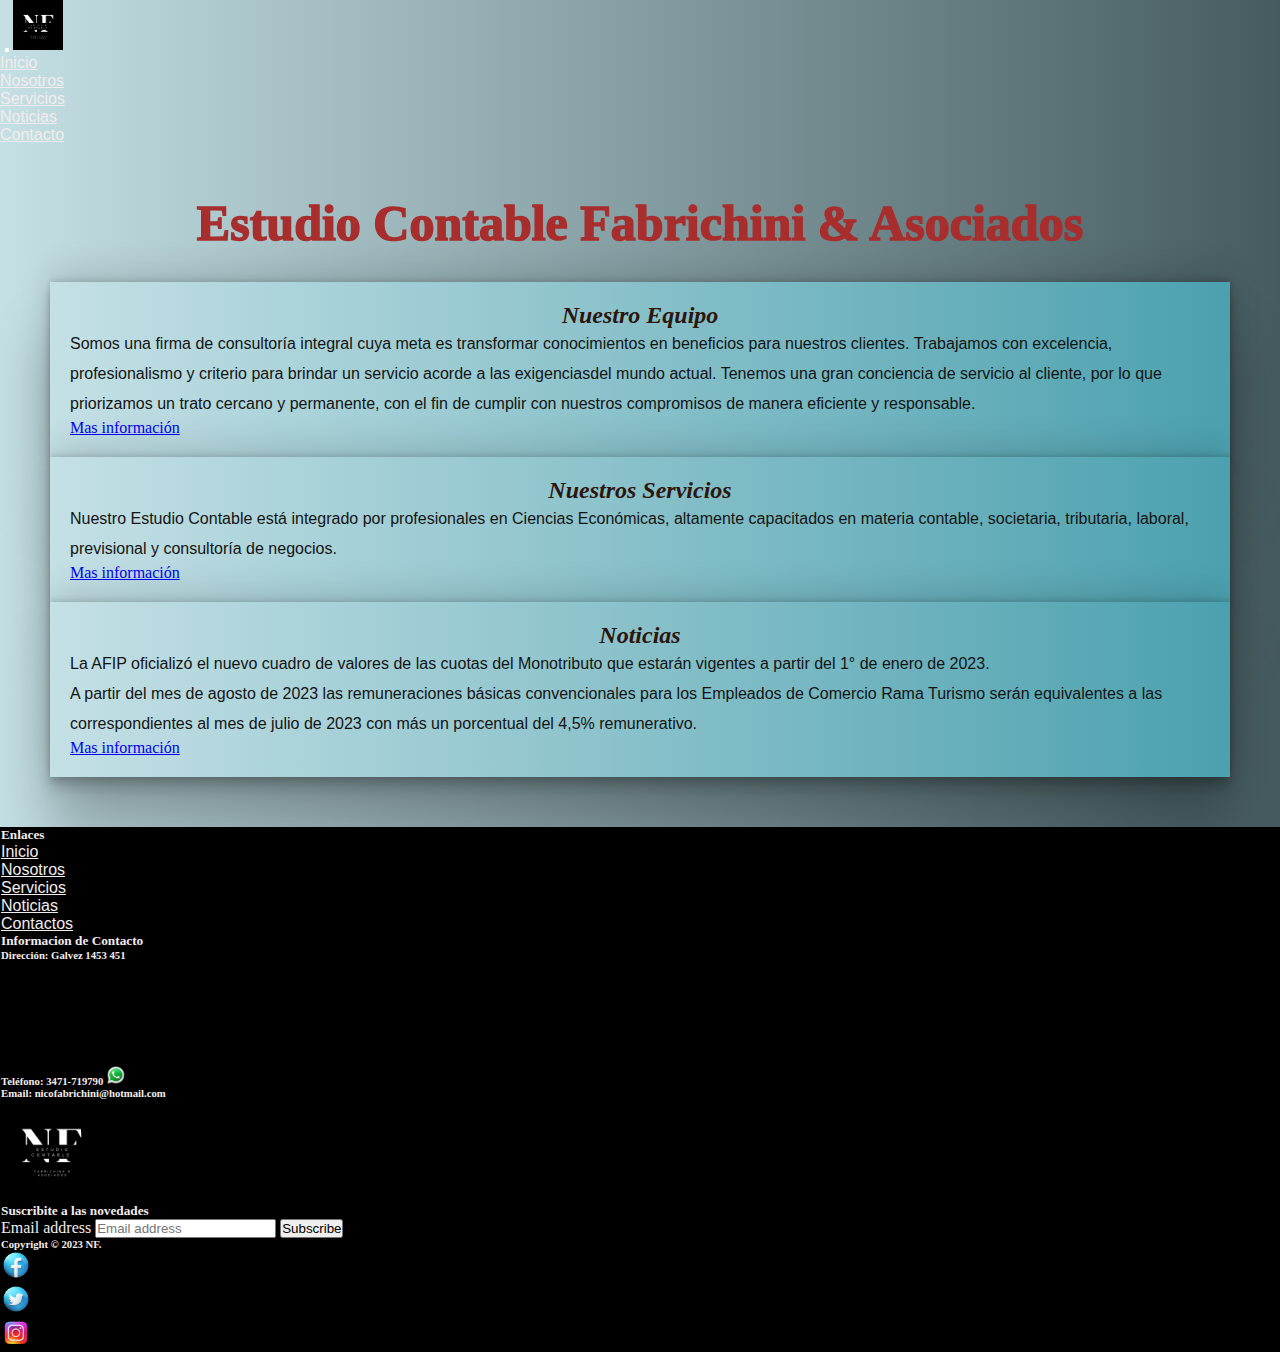
==== index.html @ b9b7d35b "primer commit" ====
<!DOCTYPE html>
<html lang="en">

<head>
    <meta charset="UTF-8">
    <meta name="viewport" content="width=device-width, initial-scale=1.0">
    <meta name="description"
        content="Estudio contable Fabrichini-impuestos, laboral, previsional y todo tipo de asesoramiento integral">
    <meta name="title" content="Estudio contable, soluciones integrales">
    <!---link css BOOTSTRAP-->
    <link href="https://cdn.jsdelivr.net/npm/bootstrap@5.3.1/dist/css/bootstrap.min.css" rel="stylesheet"
        integrity="sha384-4bw+/aepP/YC94hEpVNVgiZdgIC5+VKNBQNGCHeKRQN+PtmoHDEXuppvnDJzQIu9" crossorigin="anonymous">
    <!---link css-->
    <link rel="stylesheet" href="./css/style.css">
    <!--favicon-->
    <link rel="icon" href="./imag/logo-negro.png">
    <title>NF Estudio Contable</title>
</head>

<body>
    <!-- inicio header -->
    <header>

        <!-- Navbar -->
        <nav class="navbar navbar-expand-sm navbar-light bg-black">
            <button class="navbar-toggler" type="button" data-bs-toggle="collapse" data-bs-target="#opciones">
                <span class="navbar-toggler-icon"></span>
            </button>

            <!-- logo -->
            <a class="navbar-brand" href="./index.html">
                <img src="./imag/logo-negro.png" width="50" height="50" alt="">
            </a>

            <!-- enlaces -->
            <div class="collapse navbar-collapse" id="opciones">
                <ul class="navbar-nav">
                    <li class="nav-item">
                        <a class="nav-link" href="./index.html">Inicio</a>
                    </li>
                    <li class="nav-item">
                        <a class="nav-link" href="./pages/nosotros.html">Nosotros</a>
                    </li>
                    <li class="nav-item">
                        <a class="nav-link" href="./pages/servicios.html">Servicios</a>
                    </li>
                    <li class="nav-item">
                        <a class="nav-link" href="./pages/noticias.html">Noticias</a>
                    </li>
                    <li class="nav-item">
                        <a class="nav-link" href="./pages/contacto.html">Contacto</a>
                    </li>
                </ul>
            </div>
        </nav>

    </header>
    <!-- cierre header -->
    <!-- main: contenido principal -->
    <main>
        <div class="container text-center">
            <div class="row">
                <div class="col-sm">
                    <h1>Estudio Contable Fabrichini & Asociados</h1>
                </div>
            </div>
        </div>

        <section>
            <div class="container text-center">
                <div class="row">

                    <div class="col-sm-3">
                        <h2>Nuestro Equipo</h2>
                        <p>Somos una firma de consultoría integral cuya meta es transformar conocimientos en beneficios
                            para
                            nuestros clientes. Trabajamos con excelencia, profesionalismo y criterio para brindar un
                            servicio
                            acorde a las
                            exigenciasdel mundo actual.
                            Tenemos una gran conciencia de servicio al cliente, por lo que priorizamos un trato cercano
                            y
                            permanente,
                            con el fin de cumplir con nuestros compromisos de manera eficiente y responsable. </p>

                        <a class="btn btn-primary" href="./pages/nosotros.html" role="button">Mas información</a>
                    </div>
                    <div class="col-sm-1"></div>
                    <div class="col-sm-3">
                        <h2>Nuestros Servicios</h2>
                        <p>Nuestro Estudio Contable está integrado por profesionales en Ciencias Económicas, altamente
                            capacitados
                            en materia contable, societaria, tributaria, laboral, previsional y consultoría de negocios.
                        </p>

                        <a class="btn btn-primary" href="./pages/servicios.html" role="button">Mas información</a>
                    </div>
                    <div class="col-sm-1"></div>
                    <div class="col-sm-3">
                        <h2>Noticias</h2>
                        <p>La AFIP oficializó el nuevo cuadro de valores de las cuotas
                            del Monotributo que estarán vigentes a partir del 1° de enero de 2023.
                        <p>A partir del mes de agosto de 2023 las remuneraciones básicas convencionales para los
                            Empleados
                            de
                            Comercio Rama Turismo serán equivalentes a las correspondientes al mes de julio de 2023 con
                            más
                            un
                            porcentual del 4,5% remunerativo.</p>
                        <a class="btn btn-primary" href="./pages/noticias.html" role="button">Mas información</a>
                    </div>
                </div>
            </div>
        </section>
    </main>
    <!-- Footer -->
    <footer class="py-5">
        <div class="row">
            <div class="col-sm-2">
                <h5>Enlaces</h5>
                <ul class="nav flex-column">
                    <li class="nav-item mb-2"><a href="./index.html" class="nav-link p-0 ">Inicio</a></li>
                    <li class="nav-item mb-2"><a href="./pages/nosotros.html" class="nav-link p-0 ">Nosotros</a></li>
                    <li class="nav-item mb-2"><a href="./pages/servicios.html" class="nav-link p-0 ">Servicios</a></li>
                    <li class="nav-item mb-2"><a href="./pages/noticias.html" class="nav-link p-0 ">Noticias</a></li>
                    <li class="nav-item mb-2"><a href="./pages/contacto.html" class="nav-link p-0 ">Contactos</a></li>
                </ul>
            </div>

            <div class="col-sm-2">
                <h5>Informacion de Contacto</h5>
                <h6>Dirección: Galvez 1453 451</h6>
                <p><iframe
                        src="https://www.google.com/maps/embed?pb=!1m18!1m12!1m3!1d6998621.188544533!2d-66.17381326388836!3d-31.073706254849316!2m3!1f0!2f0!3f0!3m2!1i1024!2i768!4f13.1!3m3!1m2!1s0x944ac01eb26c186f%3A0x8e3e4e20675a3bbc!2sSanta%20Fe!5e0!3m2!1ses-419!2sar!4v1692221837515!5m2!1ses-419!2sar"
                        width="100" height="100" style="border:0;" allowfullscreen="" loading="lazy"
                        referrerpolicy="no-referrer-when-downgrade"></iframe></p>
                <h6>Teléfono: 3471-719790 <img src="./imag/whatsapp.png" width="20" alt="Telefono"> </h6>
                <h6>Email: nicofabrichini@hotmail.com</h6>
            </div>

            <div class="col-sm-2">
                <h5><a href="./index.html"><img width="100" src="./imag/logo-negro.png" alt="LOGO"></a></h5>

            </div>

            <div class="col-sm-4">
                <form>
                    <h5>Suscribite a las novedades</h5>

                    <div class="d-flex w-100 gap-2">
                        <label for="newsletter1" class="visually-hidden">Email address</label>
                        <input id="newsletter1" type="text" class="form-control" placeholder="Email address">
                        <button class="btn btn-primary" type="button">Subscribe</button>
                    </div>
                </form>
            </div>


            <div class="d-flex justify-content-between py-2 my-4 border-top">
                <h6>Copyright © 2023 NF.</h6>
                <ul class="list-unstyled d-flex">
                    <li><a href="#"><img width="30" src="./imag/facebook.png" alt="Logo de Facebook"></a></li>
                    <li><a href="#"><img width="30" src="./imag/x-twitter.png" alt="Logo de Twitter"></a></li>
                    <li><a href="https://www.instagram.com/cpnicolasfabrichini/" target="_blank" rel="noopener"><img
                                width="30" src="./imag/instagram.png" alt="Logo de instagram"></a></li>
                </ul>
            </div>
    </footer>
    <script src="https://cdn.jsdelivr.net/npm/bootstrap@5.3.1/dist/js/bootstrap.bundle.min.js"
        integrity="sha384-HwwvtgBNo3bZJJLYd8oVXjrBZt8cqVSpeBNS5n7C8IVInixGAoxmnlMuBnhbgrkm"
        crossorigin="anonymous"></script>

</body>

</html>
---- css/style.css ----
* {
  margin: 0;
  padding: 0;
  box-sizing: border-box;
}

.nav-link {
  color: rgb(243, 236, 236);
  font-family: Impact, Haettenschweiler, "Arial Narrow Bold", sans-serif;
}
.nav-link:hover {
  color: red;
}

.navbar-toggler {
  border-style: solid;
  border-color: white;
  margin-left: 5px;
}

/* Footer*/
footer {
  background-color: black;
  color: rgb(243, 236, 236);
}
footer .row {
  margin-left: 1px;
}

body {
  background: #5e8a91;
  background: -webkit-linear-gradient(to right, #455b5f, #4CA1AF);
  background: linear-gradient(to right, #C4E0E5, #455b5f);
  overflow-x: hidden;
}

/*formulario*/
.formulario {
  text-align: center;
}

/* Main*/
main {
  padding: 50px;
}
main h1 {
  color: rgb(168, 45, 45);
  text-align: center;
  padding-bottom: 30px;
  font-size: 50px;
  font-weight: 1000;
  font-family: "Times New Roman", Times, serif;
}
main h2 {
  color: rgb(44, 21, 12);
  font-style: oblique;
  text-align: center;
}
main .col-sm-3 {
  box-shadow: rgba(0, 0, 0, 0.25) 0px 54px 55px, rgba(0, 0, 0, 0.12) 0px -12px 30px, rgba(0, 0, 0, 0.12) 0px 4px 6px, rgba(0, 0, 0, 0.17) 0px 12px 13px, rgba(0, 0, 0, 0.09) 0px -3px 5px;
  padding: 20px;
  background: #4CA1AF;
  background: -webkit-linear-gradient(to right, #C4E0E5, #4CA1AF);
  background: linear-gradient(to right, #C4E0E5, #4CA1AF);
}
main p {
  color: rgb(20, 20, 19);
  font-family: "Franklin Gothic Medium", "Arial Narrow", Arial, sans-serif;
  line-height: 30px;
}

/*# sourceMappingURL=style.css.map */
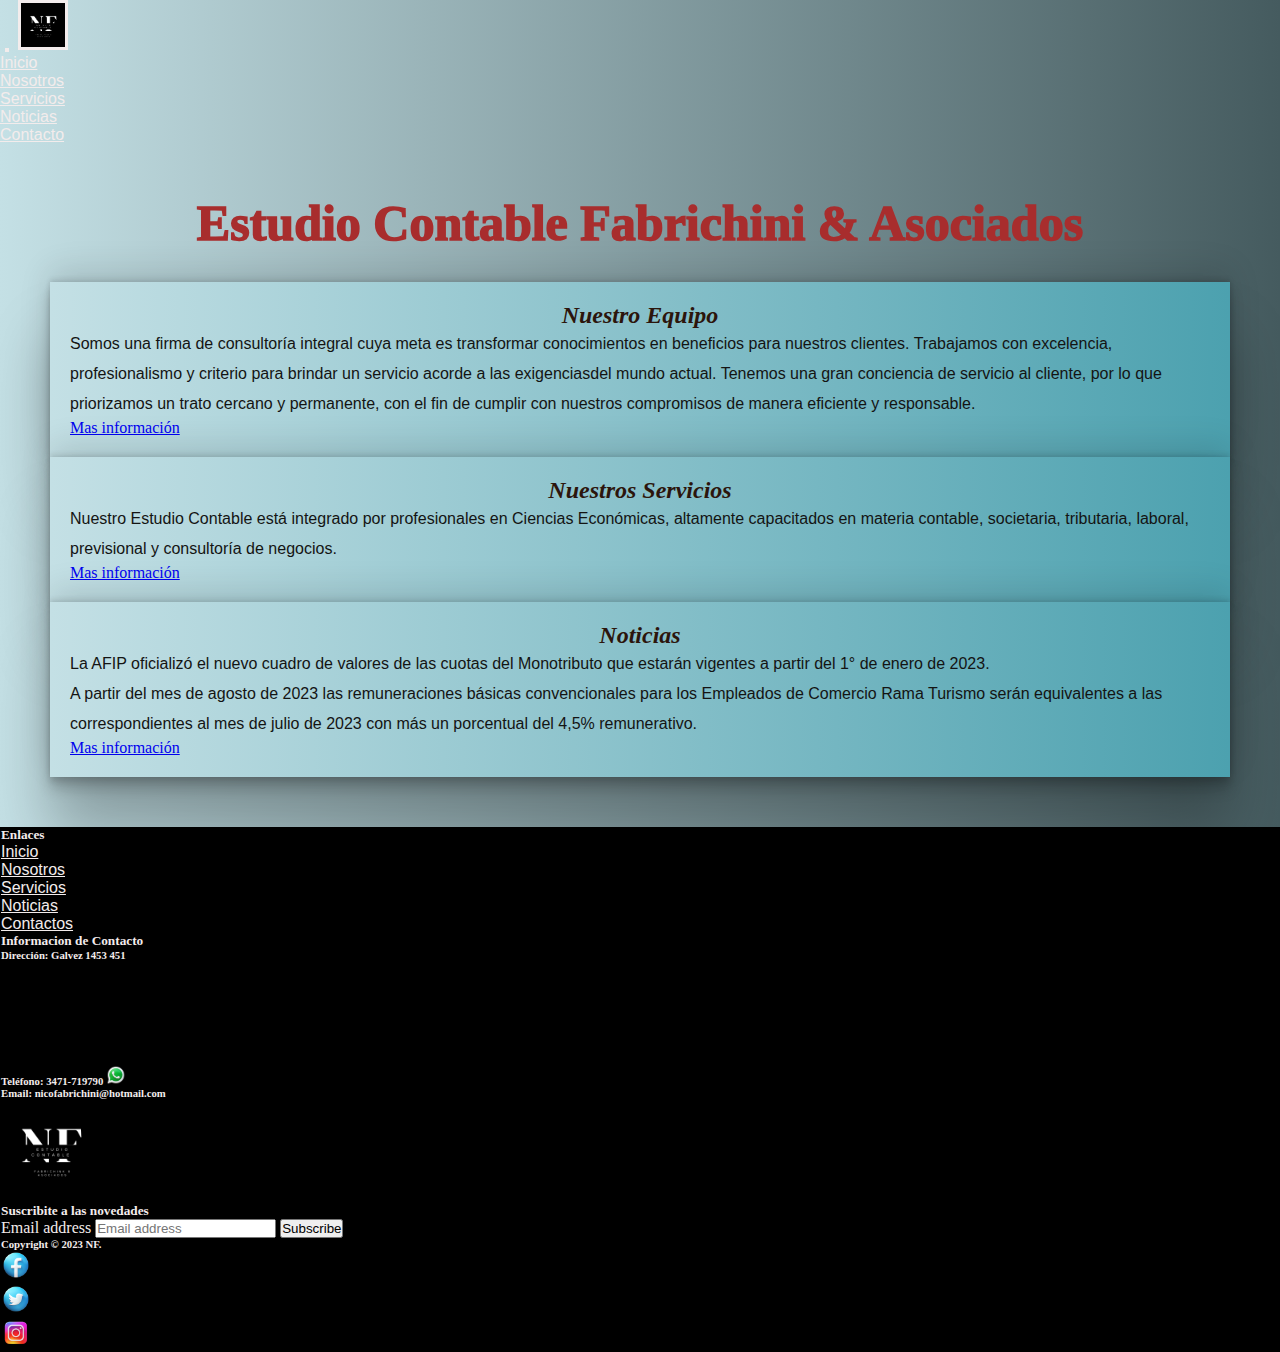
==== commit 20afb47f: "agregado import" ====
--- a/index.html
+++ b/index.html
@@ -29,7 +29,7 @@
 
             <!-- logo -->
             <a class="navbar-brand" href="./index.html">
-                <img src="./imag/logo-negro.png" width="50" height="50" alt="">
+                <img class= "logo" src="./imag/logo-negro.png" width="50" height="50" alt="logo">
             </a>
 
             <!-- enlaces -->
@@ -139,7 +139,7 @@
             </div>
 
             <div class="col-sm-2">
-                <h5><a href="./index.html"><img width="100" src="./imag/logo-negro.png" alt="LOGO"></a></h5>
+                <h5><a href="./index.html"><img width="100" src="./imag/logo-negro.png" alt="logo"></a></h5>
 
             </div>
 
--- a/css/style.css
+++ b/css/style.css
@@ -14,7 +14,13 @@
 
 .navbar-toggler {
   border-style: solid;
-  border-color: white;
+  border-color: rgb(243, 236, 236);
+  margin-left: 5px;
+}
+
+.logo {
+  border-style: solid;
+  border-color: rgb(243, 236, 236);
   margin-left: 5px;
 }
 
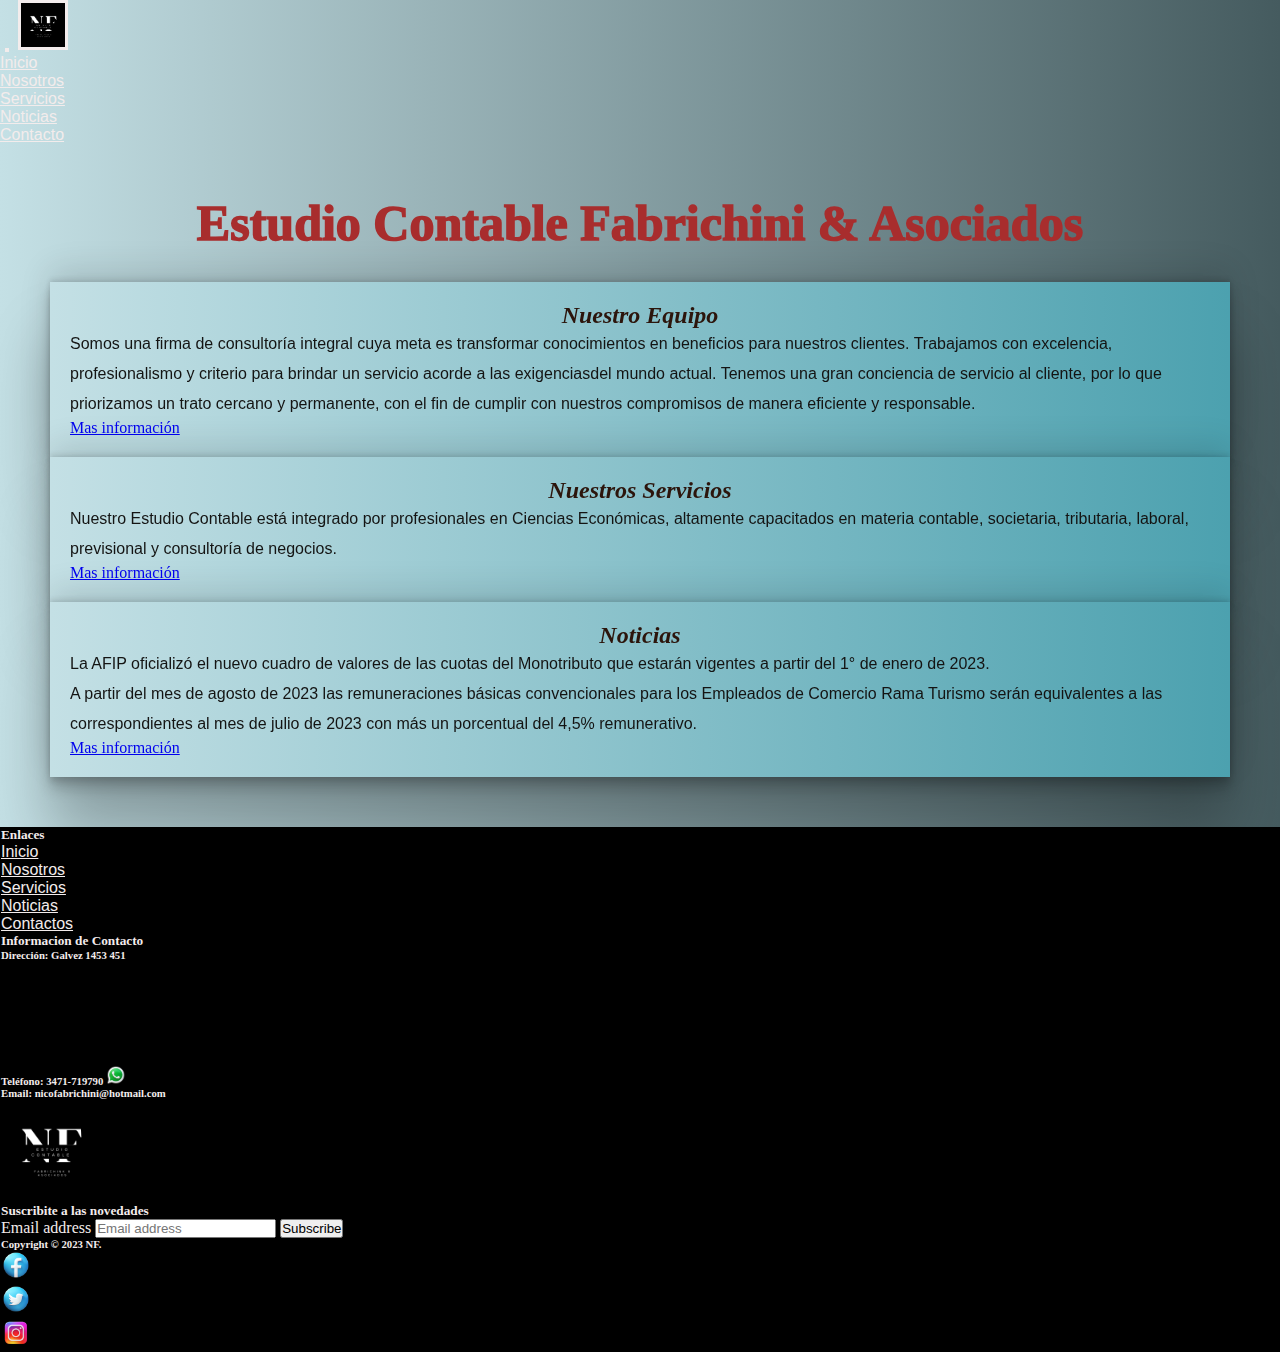
==== commit 404f0414: "agrgado animaciones" ====
--- a/index.html
+++ b/index.html
@@ -12,6 +12,8 @@
         integrity="sha384-4bw+/aepP/YC94hEpVNVgiZdgIC5+VKNBQNGCHeKRQN+PtmoHDEXuppvnDJzQIu9" crossorigin="anonymous">
     <!---link css-->
     <link rel="stylesheet" href="./css/style.css">
+    <!--link aos-->
+    <link href="https://unpkg.com/aos@2.3.1/dist/aos.css" rel="stylesheet">
     <!--favicon-->
     <link rel="icon" href="./imag/logo-negro.png">
     <title>NF Estudio Contable</title>
@@ -29,7 +31,7 @@
 
             <!-- logo -->
             <a class="navbar-brand" href="./index.html">
-                <img class= "logo" src="./imag/logo-negro.png" width="50" height="50" alt="logo">
+                <img class="logo" src="./imag/logo-negro.png" width="50" height="50" alt="logo">
             </a>
 
             <!-- enlaces -->
@@ -58,56 +60,63 @@
     <!-- cierre header -->
     <!-- main: contenido principal -->
     <main>
-        <div class="container text-center">
-            <div class="row">
-                <div class="col-sm">
-                    <h1>Estudio Contable Fabrichini & Asociados</h1>
-                </div>
-            </div>
+        <div data-aos="zoom-out-up">
+            <h1>Estudio Contable Fabrichini & Asociados</h1>
         </div>
 
         <section>
             <div class="container text-center">
                 <div class="row">
+                    <div class="col-sm-3">
+                        <div data-aos="flip-left">
 
-                    <div class="col-sm-3">
-                        <h2>Nuestro Equipo</h2>
-                        <p>Somos una firma de consultoría integral cuya meta es transformar conocimientos en beneficios
-                            para
-                            nuestros clientes. Trabajamos con excelencia, profesionalismo y criterio para brindar un
-                            servicio
-                            acorde a las
-                            exigenciasdel mundo actual.
-                            Tenemos una gran conciencia de servicio al cliente, por lo que priorizamos un trato cercano
-                            y
-                            permanente,
-                            con el fin de cumplir con nuestros compromisos de manera eficiente y responsable. </p>
+                            <h2>Nuestro Equipo</h2>
+                            <p>Somos una firma de consultoría integral cuya meta es transformar conocimientos en
+                                beneficios
+                                para
+                                nuestros clientes. Trabajamos con excelencia, profesionalismo y criterio para brindar un
+                                servicio
+                                acorde a las
+                                exigenciasdel mundo actual.
+                                Tenemos una gran conciencia de servicio al cliente, por lo que priorizamos un trato
+                                cercano
+                                y
+                                permanente,
+                                con el fin de cumplir con nuestros compromisos de manera eficiente y responsable. </p>
 
-                        <a class="btn btn-primary" href="./pages/nosotros.html" role="button">Mas información</a>
+                            <a class="btn btn-primary" href="./pages/nosotros.html" role="button">Mas información</a>
+                        </div>
                     </div>
                     <div class="col-sm-1"></div>
                     <div class="col-sm-3">
-                        <h2>Nuestros Servicios</h2>
-                        <p>Nuestro Estudio Contable está integrado por profesionales en Ciencias Económicas, altamente
-                            capacitados
-                            en materia contable, societaria, tributaria, laboral, previsional y consultoría de negocios.
-                        </p>
+                        <div data-aos="zoom-out">
+                            <h2>Nuestros Servicios</h2>
+                            <p>Nuestro Estudio Contable está integrado por profesionales en Ciencias Económicas,
+                                altamente
+                                capacitados
+                                en materia contable, societaria, tributaria, laboral, previsional y consultoría de
+                                negocios.
+                            </p>
 
-                        <a class="btn btn-primary" href="./pages/servicios.html" role="button">Mas información</a>
+                            <a class="btn btn-primary" href="./pages/servicios.html" role="button">Mas información</a>
+                        </div>
                     </div>
                     <div class="col-sm-1"></div>
                     <div class="col-sm-3">
-                        <h2>Noticias</h2>
-                        <p>La AFIP oficializó el nuevo cuadro de valores de las cuotas
-                            del Monotributo que estarán vigentes a partir del 1° de enero de 2023.
-                        <p>A partir del mes de agosto de 2023 las remuneraciones básicas convencionales para los
-                            Empleados
-                            de
-                            Comercio Rama Turismo serán equivalentes a las correspondientes al mes de julio de 2023 con
-                            más
-                            un
-                            porcentual del 4,5% remunerativo.</p>
-                        <a class="btn btn-primary" href="./pages/noticias.html" role="button">Mas información</a>
+                        <div data-aos="flip-right">
+                            <h2>Noticias</h2>
+                            <p>La AFIP oficializó el nuevo cuadro de valores de las cuotas
+                                del Monotributo que estarán vigentes a partir del 1° de enero de 2023.
+                            <p>A partir del mes de agosto de 2023 las remuneraciones básicas convencionales para los
+                                Empleados
+                                de
+                                Comercio Rama Turismo serán equivalentes a las correspondientes al mes de julio de 2023
+                                con
+                                más
+                                un
+                                porcentual del 4,5% remunerativo.</p>
+                            <a class="btn btn-primary" href="./pages/noticias.html" role="button">Mas información</a>
+                        </div>
                     </div>
                 </div>
             </div>
@@ -169,7 +178,11 @@
     <script src="https://cdn.jsdelivr.net/npm/bootstrap@5.3.1/dist/js/bootstrap.bundle.min.js"
         integrity="sha384-HwwvtgBNo3bZJJLYd8oVXjrBZt8cqVSpeBNS5n7C8IVInixGAoxmnlMuBnhbgrkm"
         crossorigin="anonymous"></script>
-
+    <!--link java aos-->
+    <script src="https://unpkg.com/aos@2.3.1/dist/aos.js"></script>
+    <script>
+        AOS.init();
+    </script>
 </body>
 
 </html>--- a/css/style.css
+++ b/css/style.css
@@ -33,16 +33,16 @@
   margin-left: 1px;
 }
 
+/*formulario*/
+.formulario {
+  text-align: center;
+}
+
 body {
   background: #5e8a91;
   background: -webkit-linear-gradient(to right, #455b5f, #4CA1AF);
   background: linear-gradient(to right, #C4E0E5, #455b5f);
   overflow-x: hidden;
-}
-
-/*formulario*/
-.formulario {
-  text-align: center;
 }
 
 /* Main*/
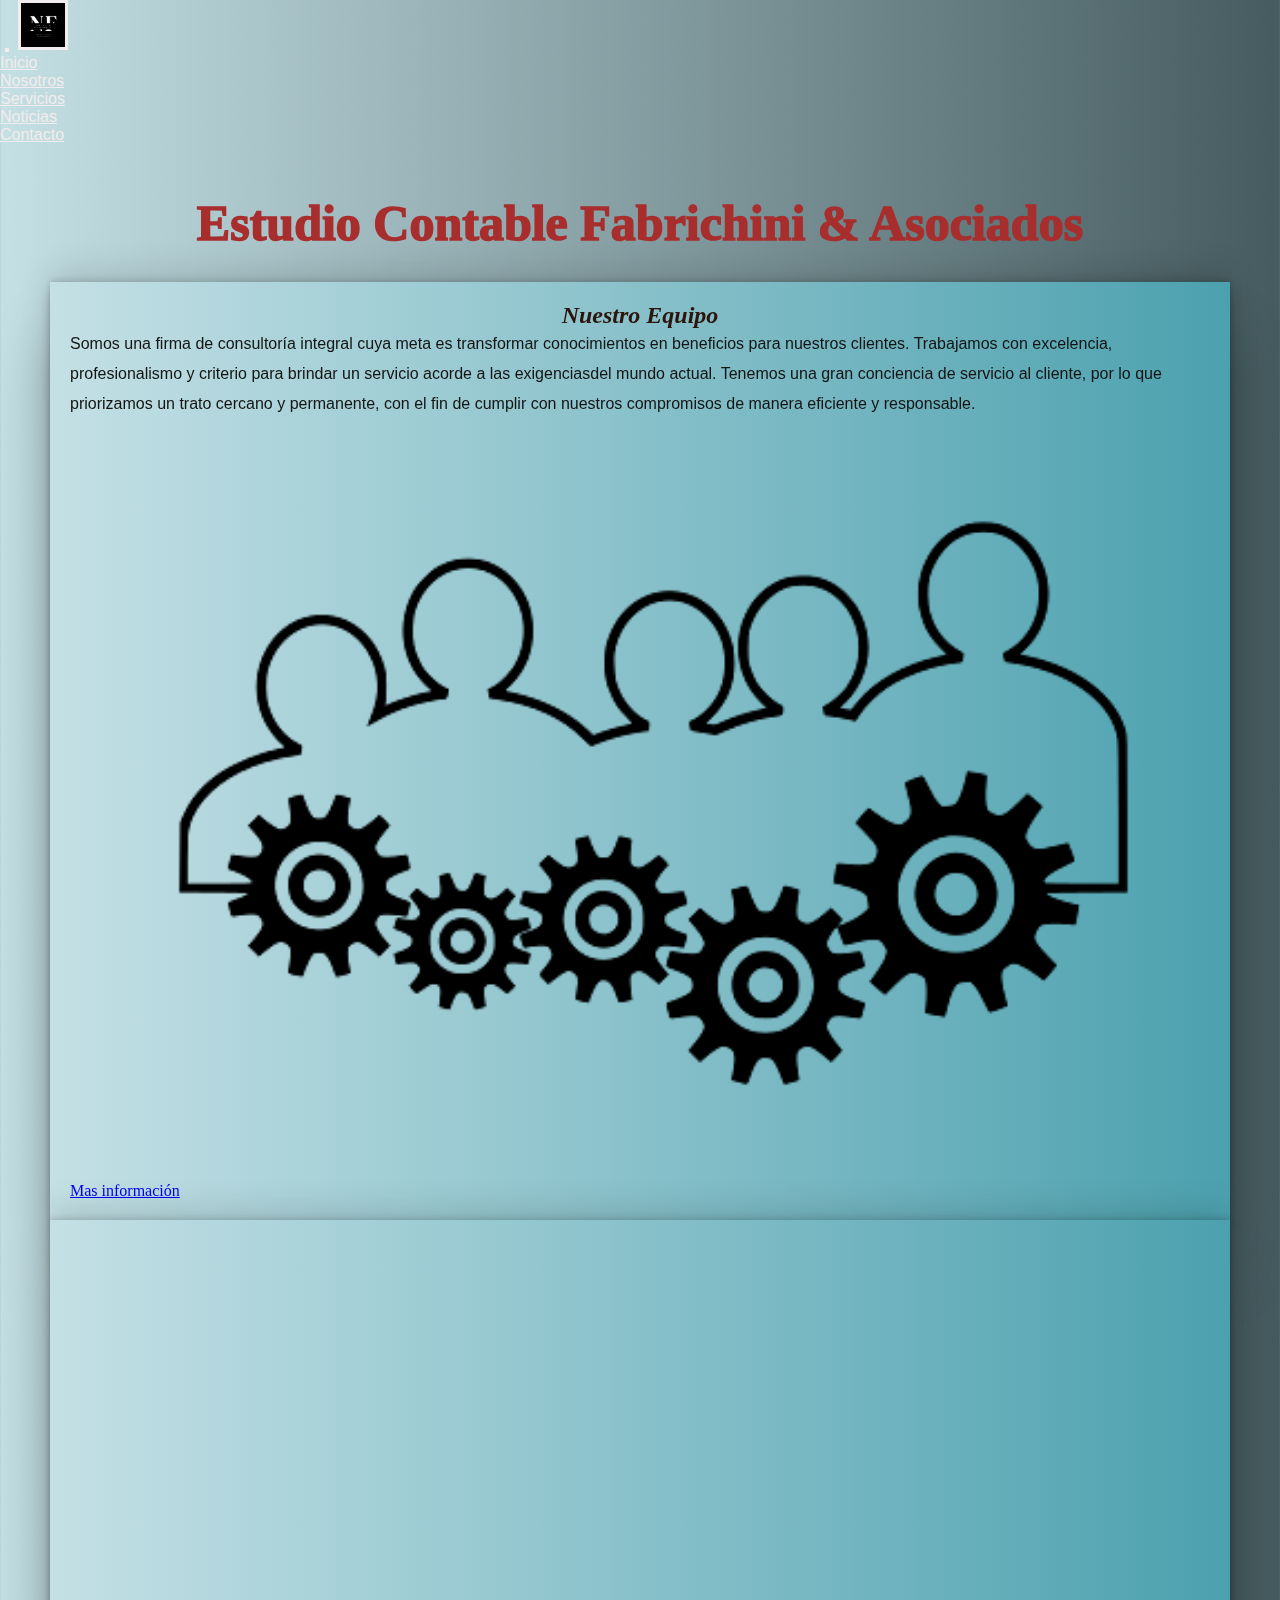
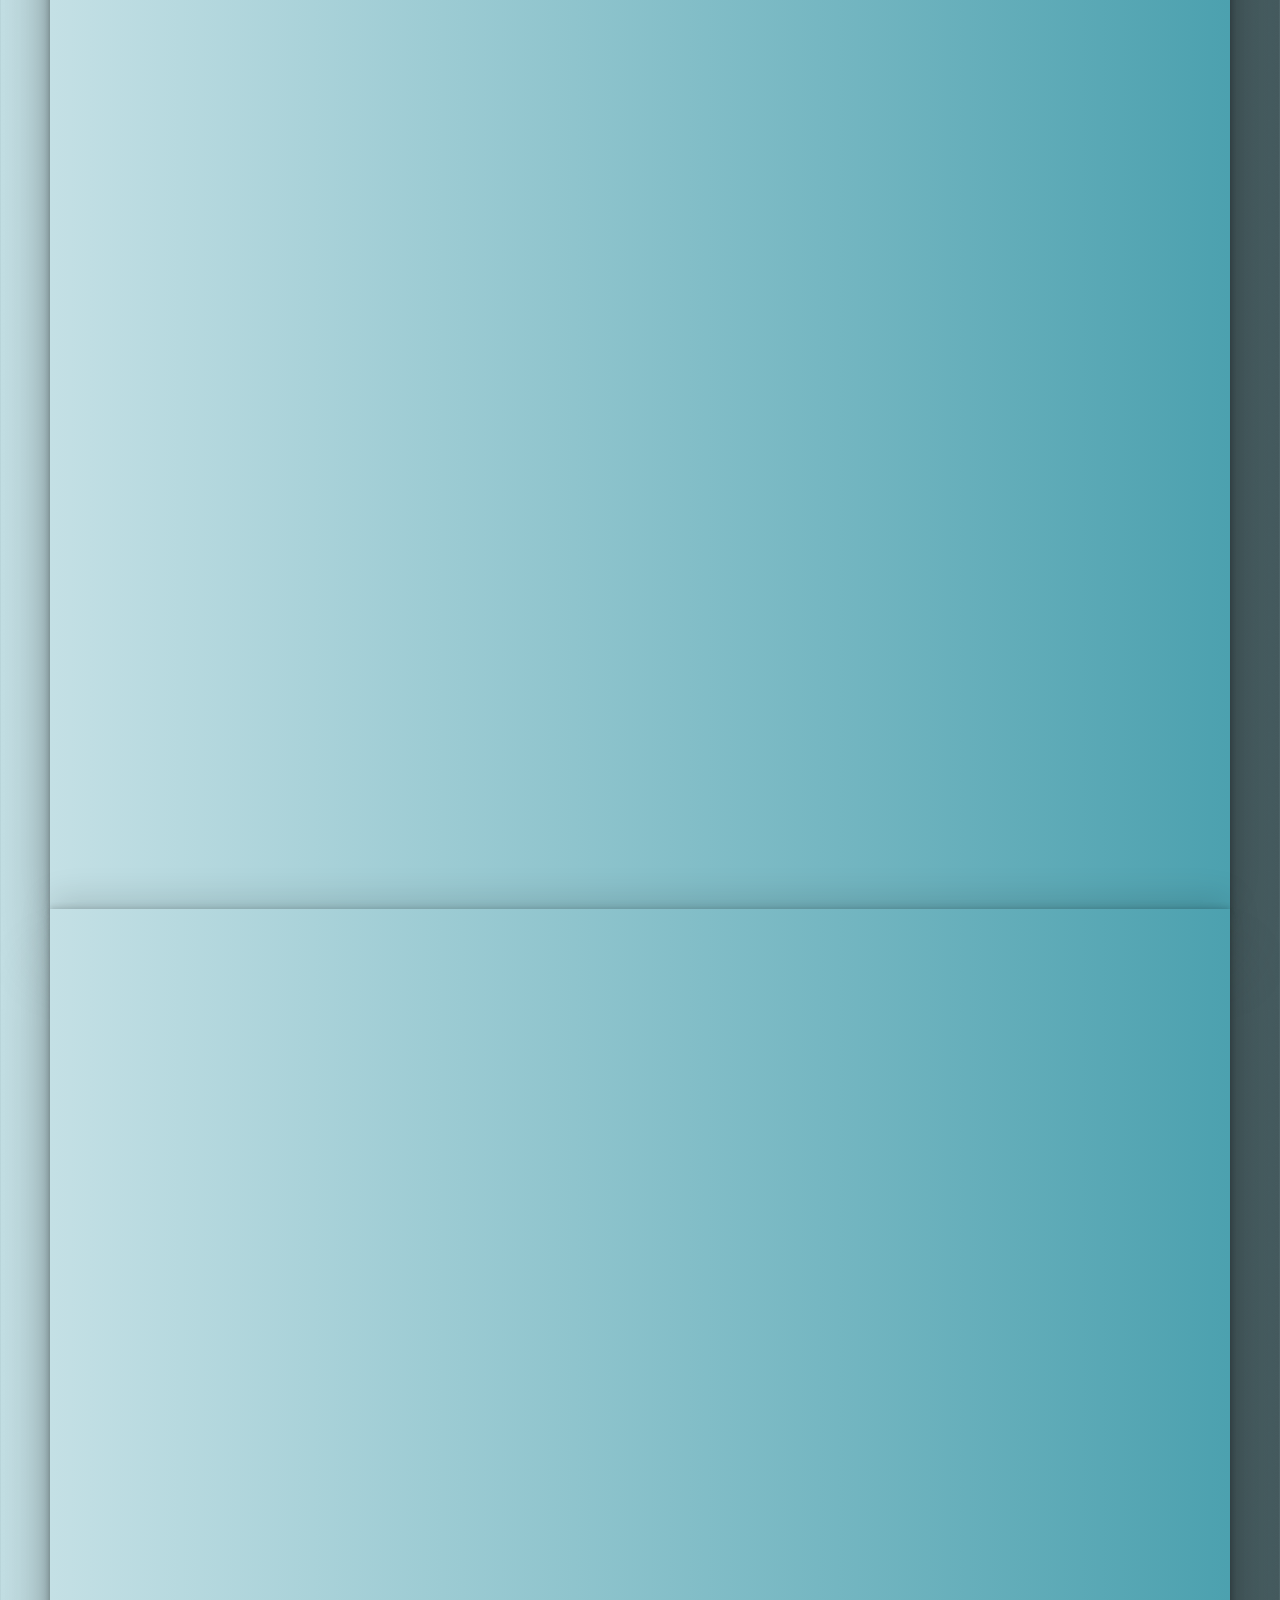
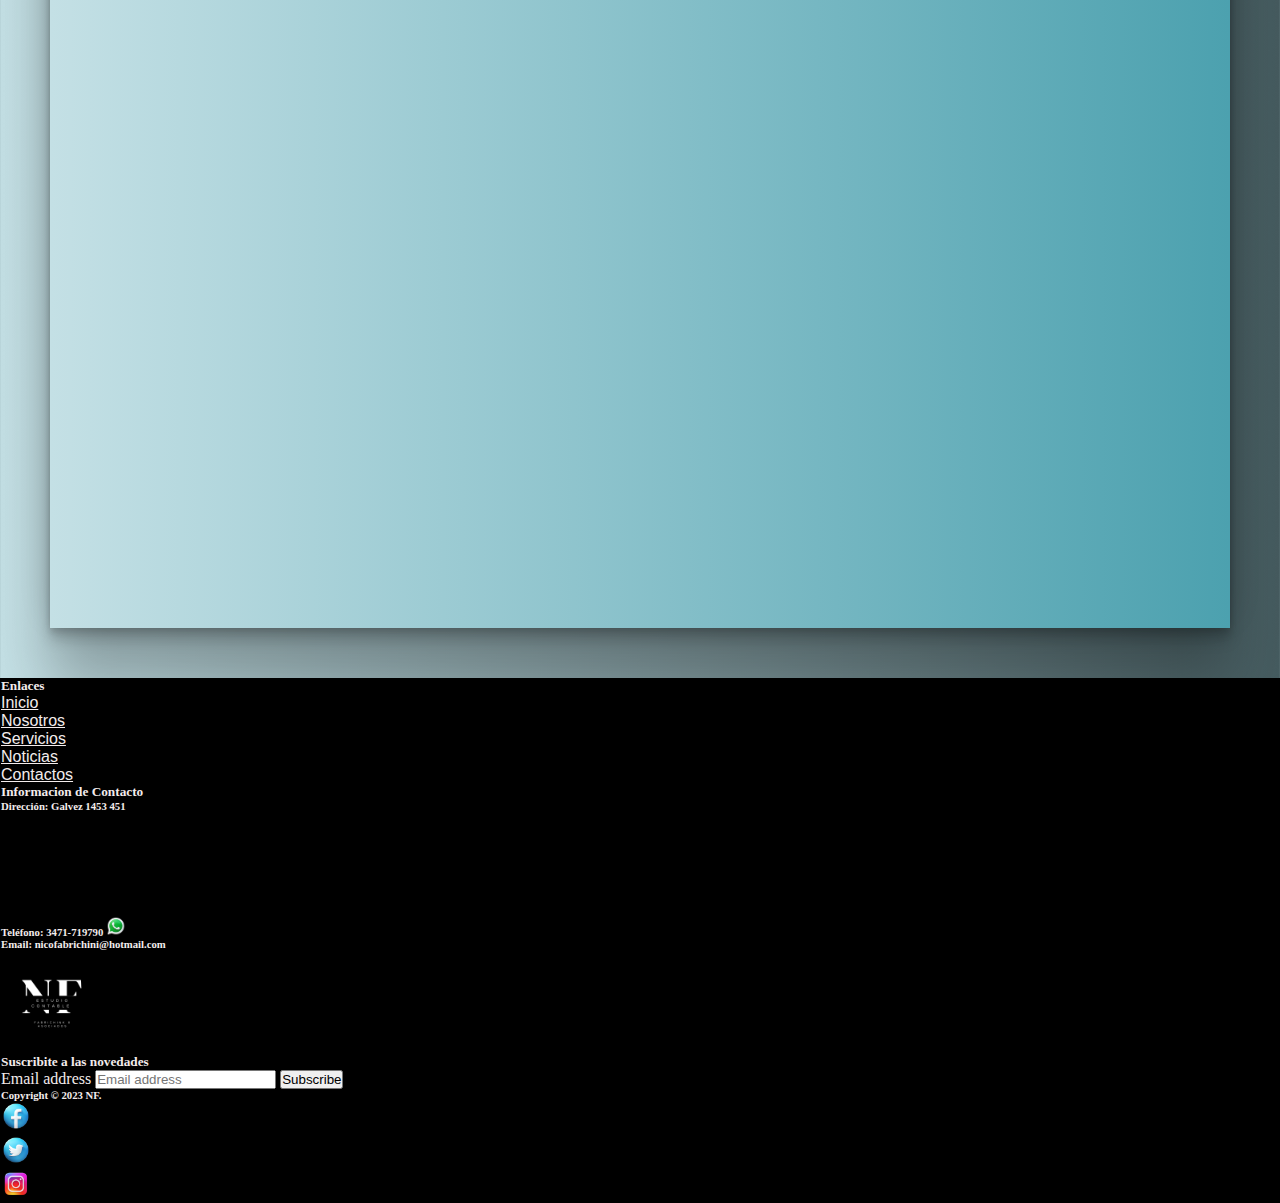
==== commit 443b087a: "agregado imagenes" ====
--- a/index.html
+++ b/index.html
@@ -83,7 +83,7 @@
                                 y
                                 permanente,
                                 con el fin de cumplir con nuestros compromisos de manera eficiente y responsable. </p>
-
+                                <img src="./imag/nosotros.png" width="100%" alt="nosotros">
                             <a class="btn btn-primary" href="./pages/nosotros.html" role="button">Mas información</a>
                         </div>
                     </div>
@@ -97,6 +97,7 @@
                                 en materia contable, societaria, tributaria, laboral, previsional y consultoría de
                                 negocios.
                             </p>
+                            <img src="./imag/servicios.png" width="100%" alt="servicios">
 
                             <a class="btn btn-primary" href="./pages/servicios.html" role="button">Mas información</a>
                         </div>
@@ -115,6 +116,7 @@
                                 más
                                 un
                                 porcentual del 4,5% remunerativo.</p>
+                            <img src="./imag/noticias.png" width="100%" alt="noticias">
                             <a class="btn btn-primary" href="./pages/noticias.html" role="button">Mas información</a>
                         </div>
                     </div>
--- a/css/style.css
+++ b/css/style.css
@@ -33,11 +33,6 @@
   margin-left: 1px;
 }
 
-/*formulario*/
-.formulario {
-  text-align: center;
-}
-
 body {
   background: #5e8a91;
   background: -webkit-linear-gradient(to right, #455b5f, #4CA1AF);
@@ -45,7 +40,11 @@
   overflow-x: hidden;
 }
 
-/* Main*/
+/*formulario*/
+.formulario {
+  text-align: center;
+}
+
 main {
   padding: 50px;
 }
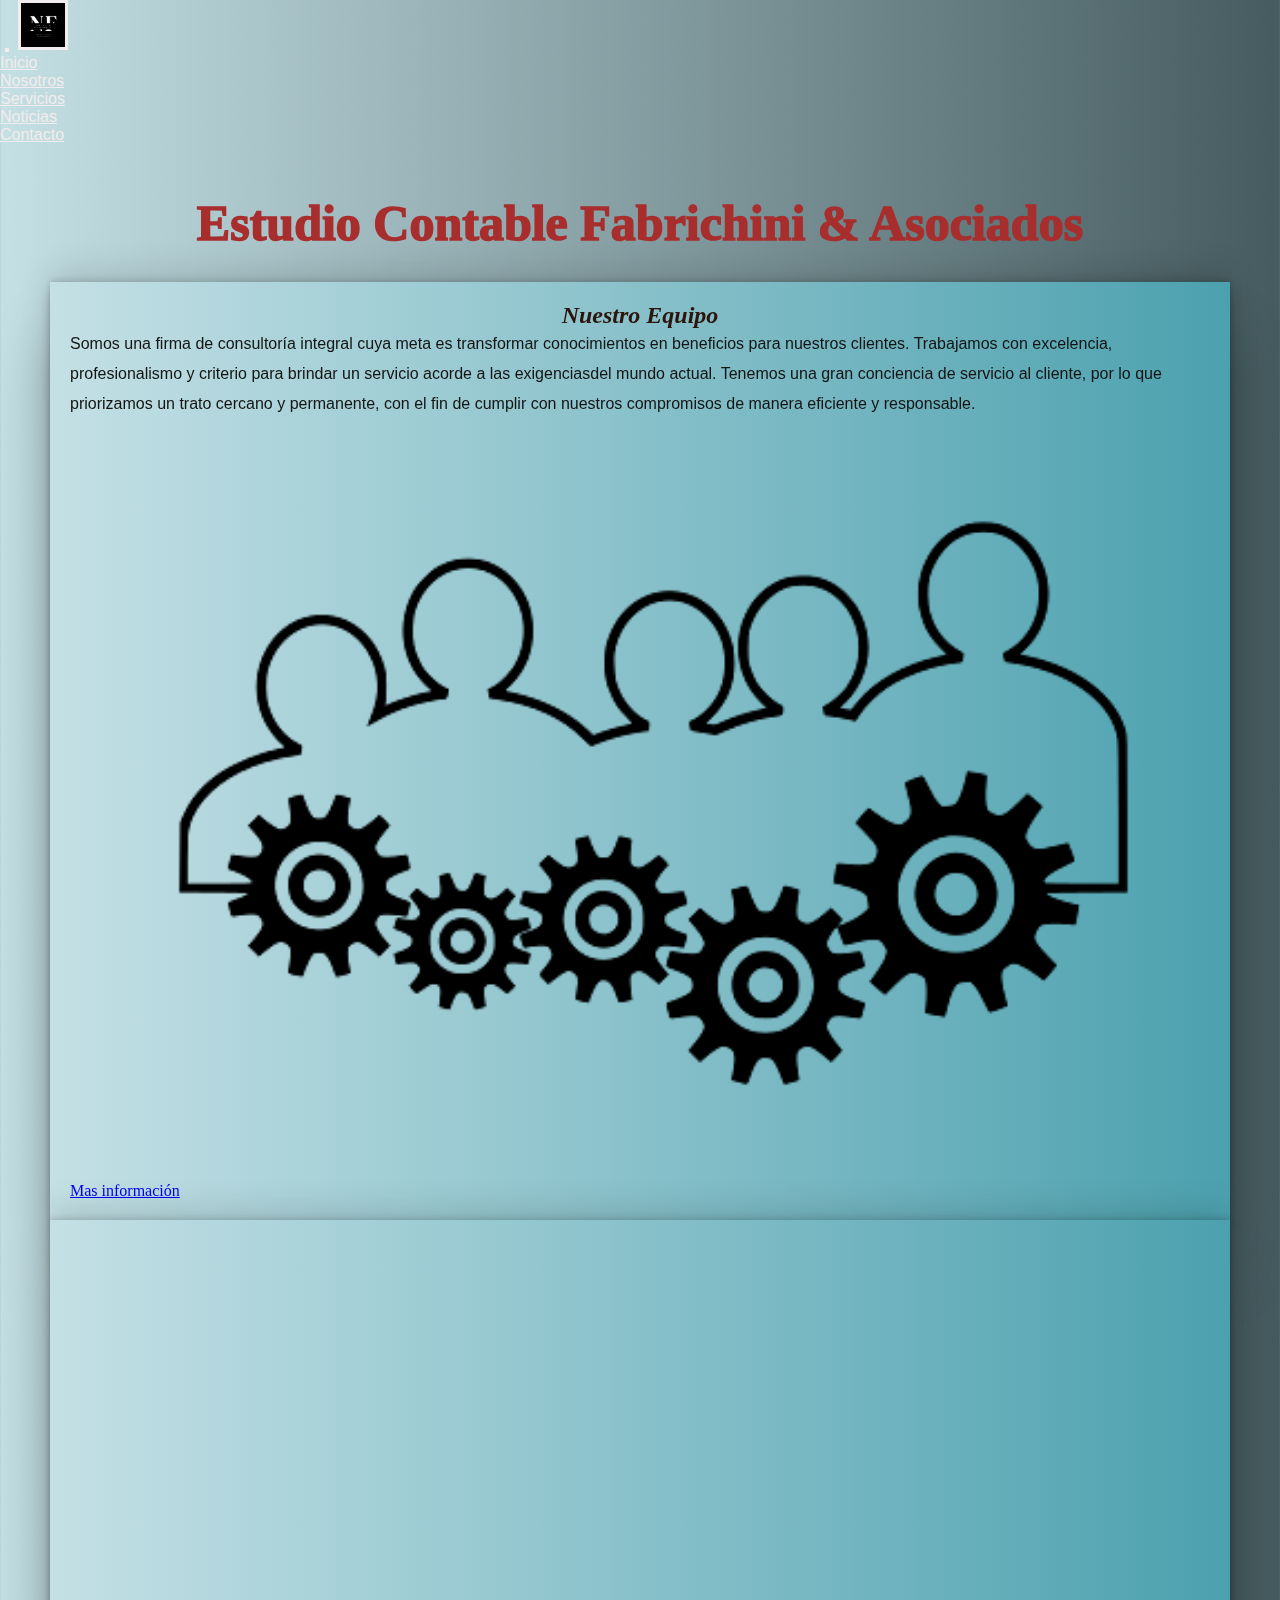
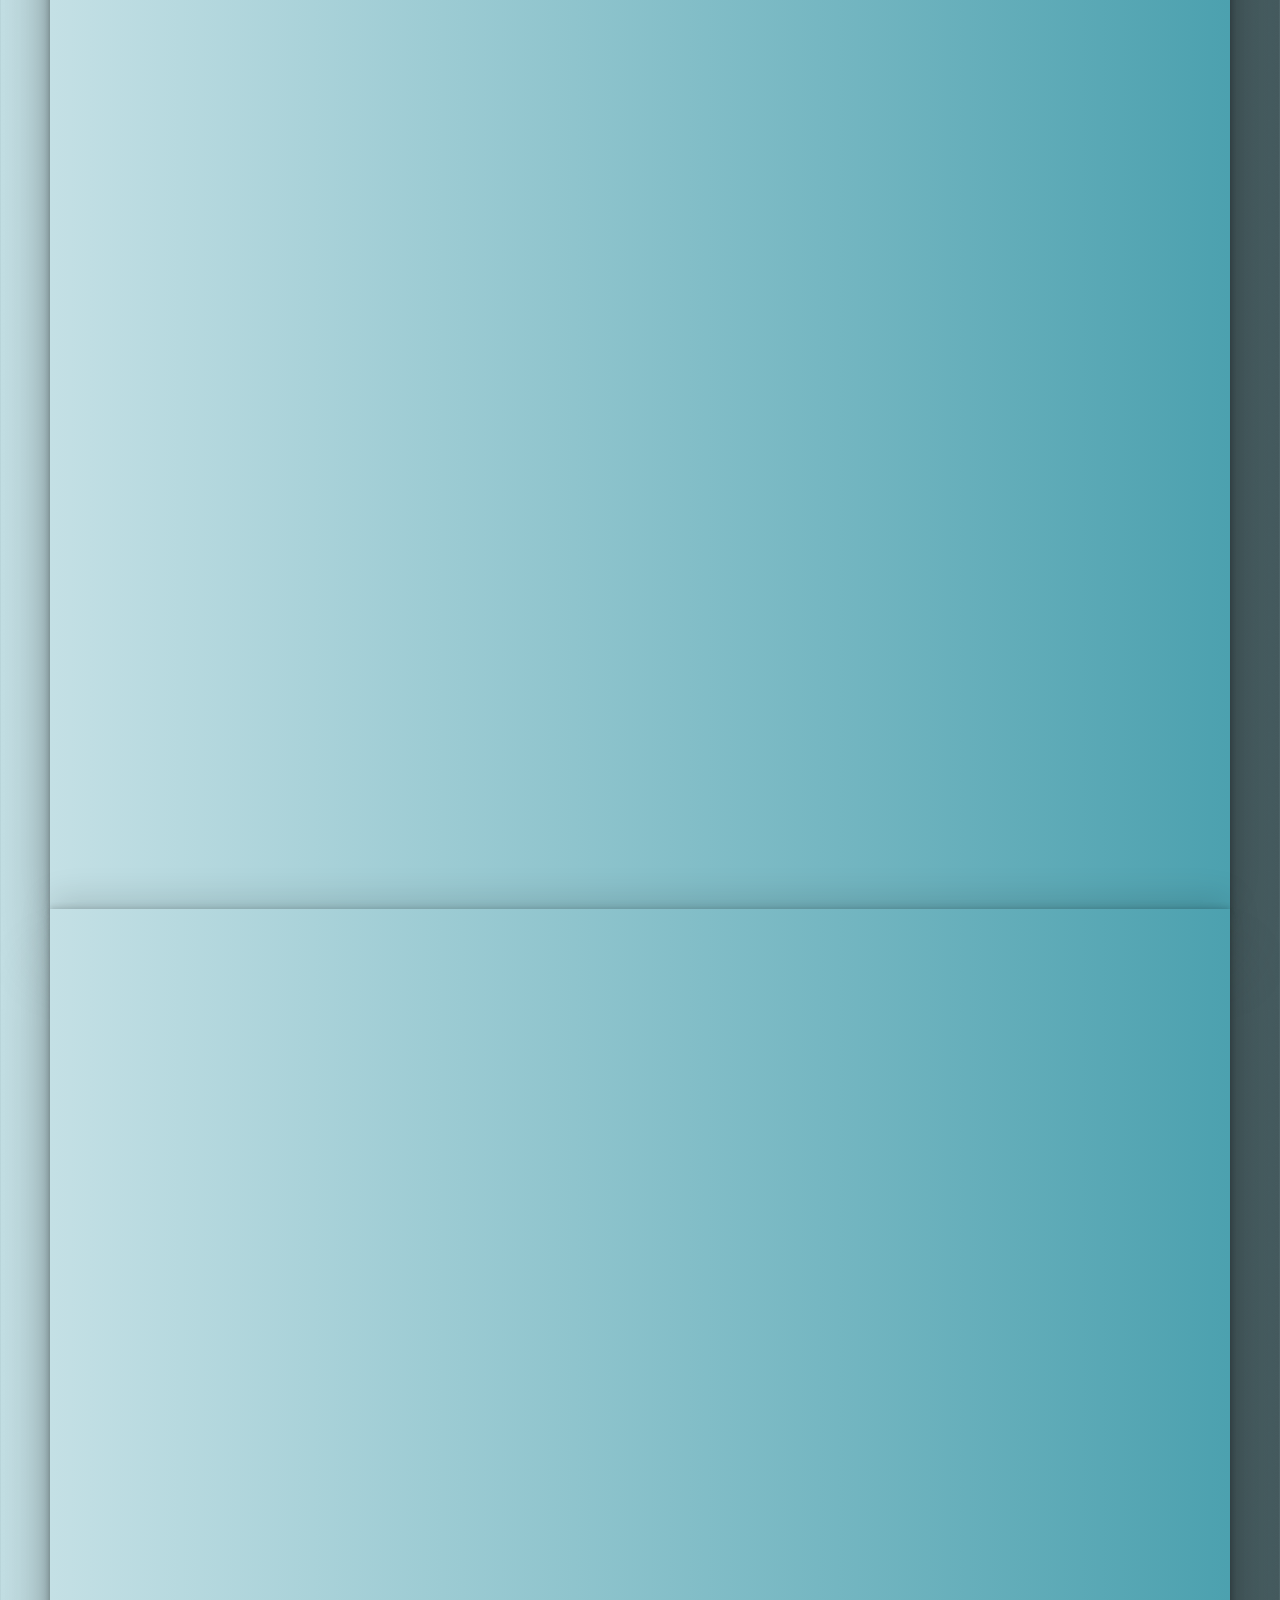
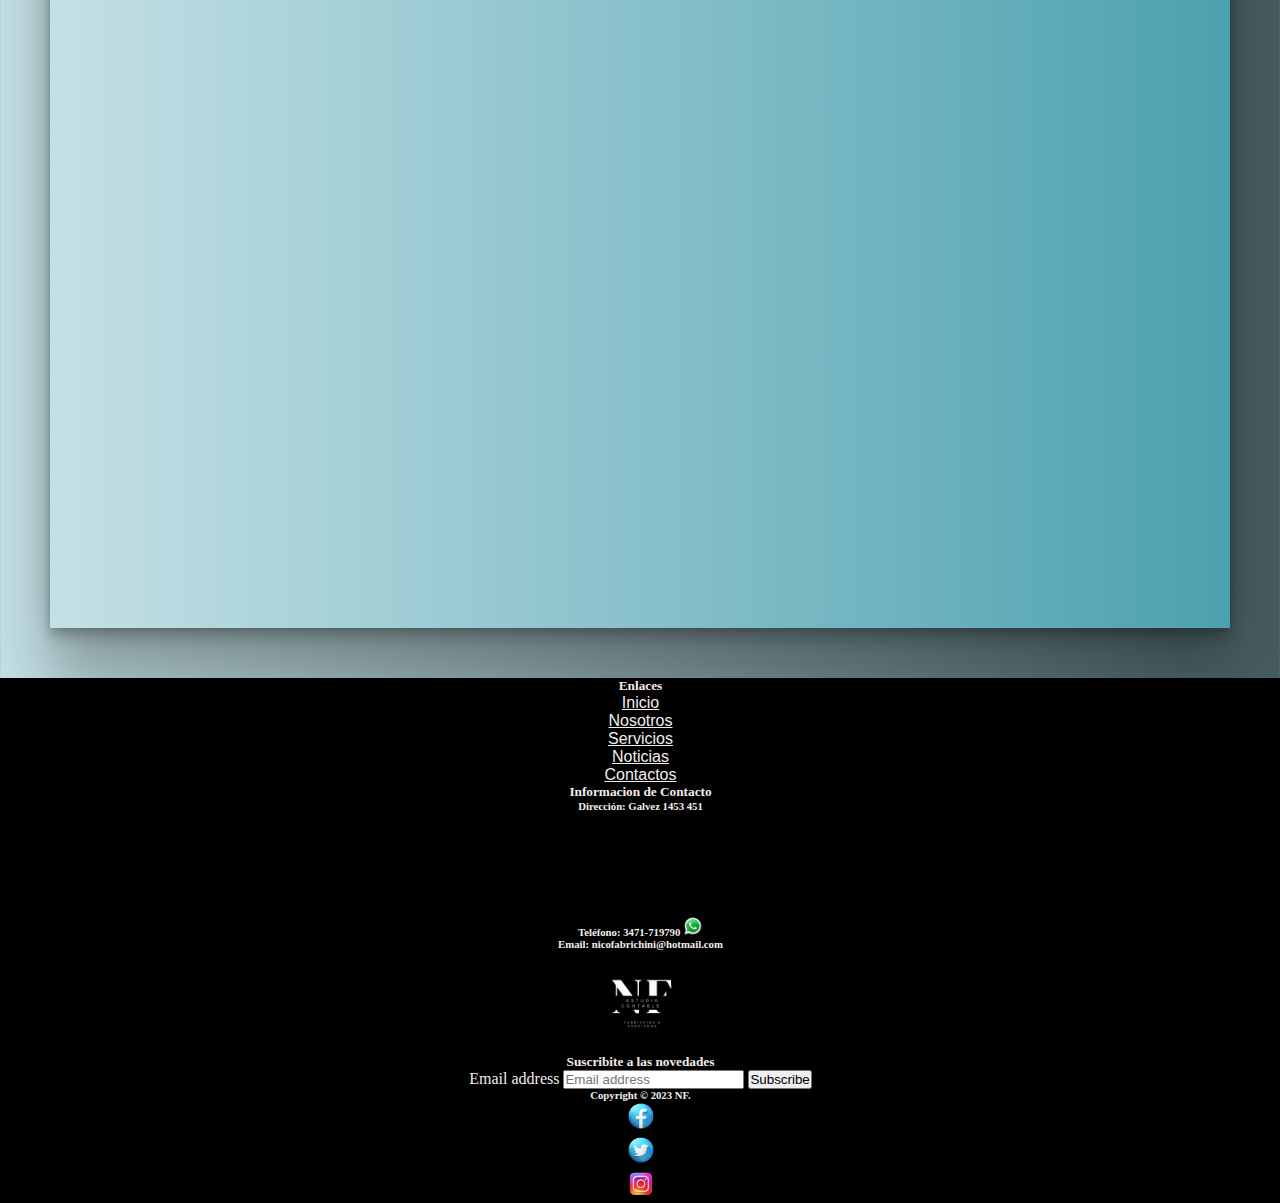
==== commit 4c173478: "agregado h1" ====
--- a/index.html
+++ b/index.html
@@ -83,7 +83,7 @@
                                 y
                                 permanente,
                                 con el fin de cumplir con nuestros compromisos de manera eficiente y responsable. </p>
-                                <img src="./imag/nosotros.png" width="100%" alt="nosotros">
+                            <img src="./imag/nosotros.png" width="100%" alt="nosotros">
                             <a class="btn btn-primary" href="./pages/nosotros.html" role="button">Mas información</a>
                         </div>
                     </div>
--- a/css/style.css
+++ b/css/style.css
@@ -28,6 +28,7 @@
 footer {
   background-color: black;
   color: rgb(243, 236, 236);
+  text-align: center;
 }
 footer .row {
   margin-left: 1px;
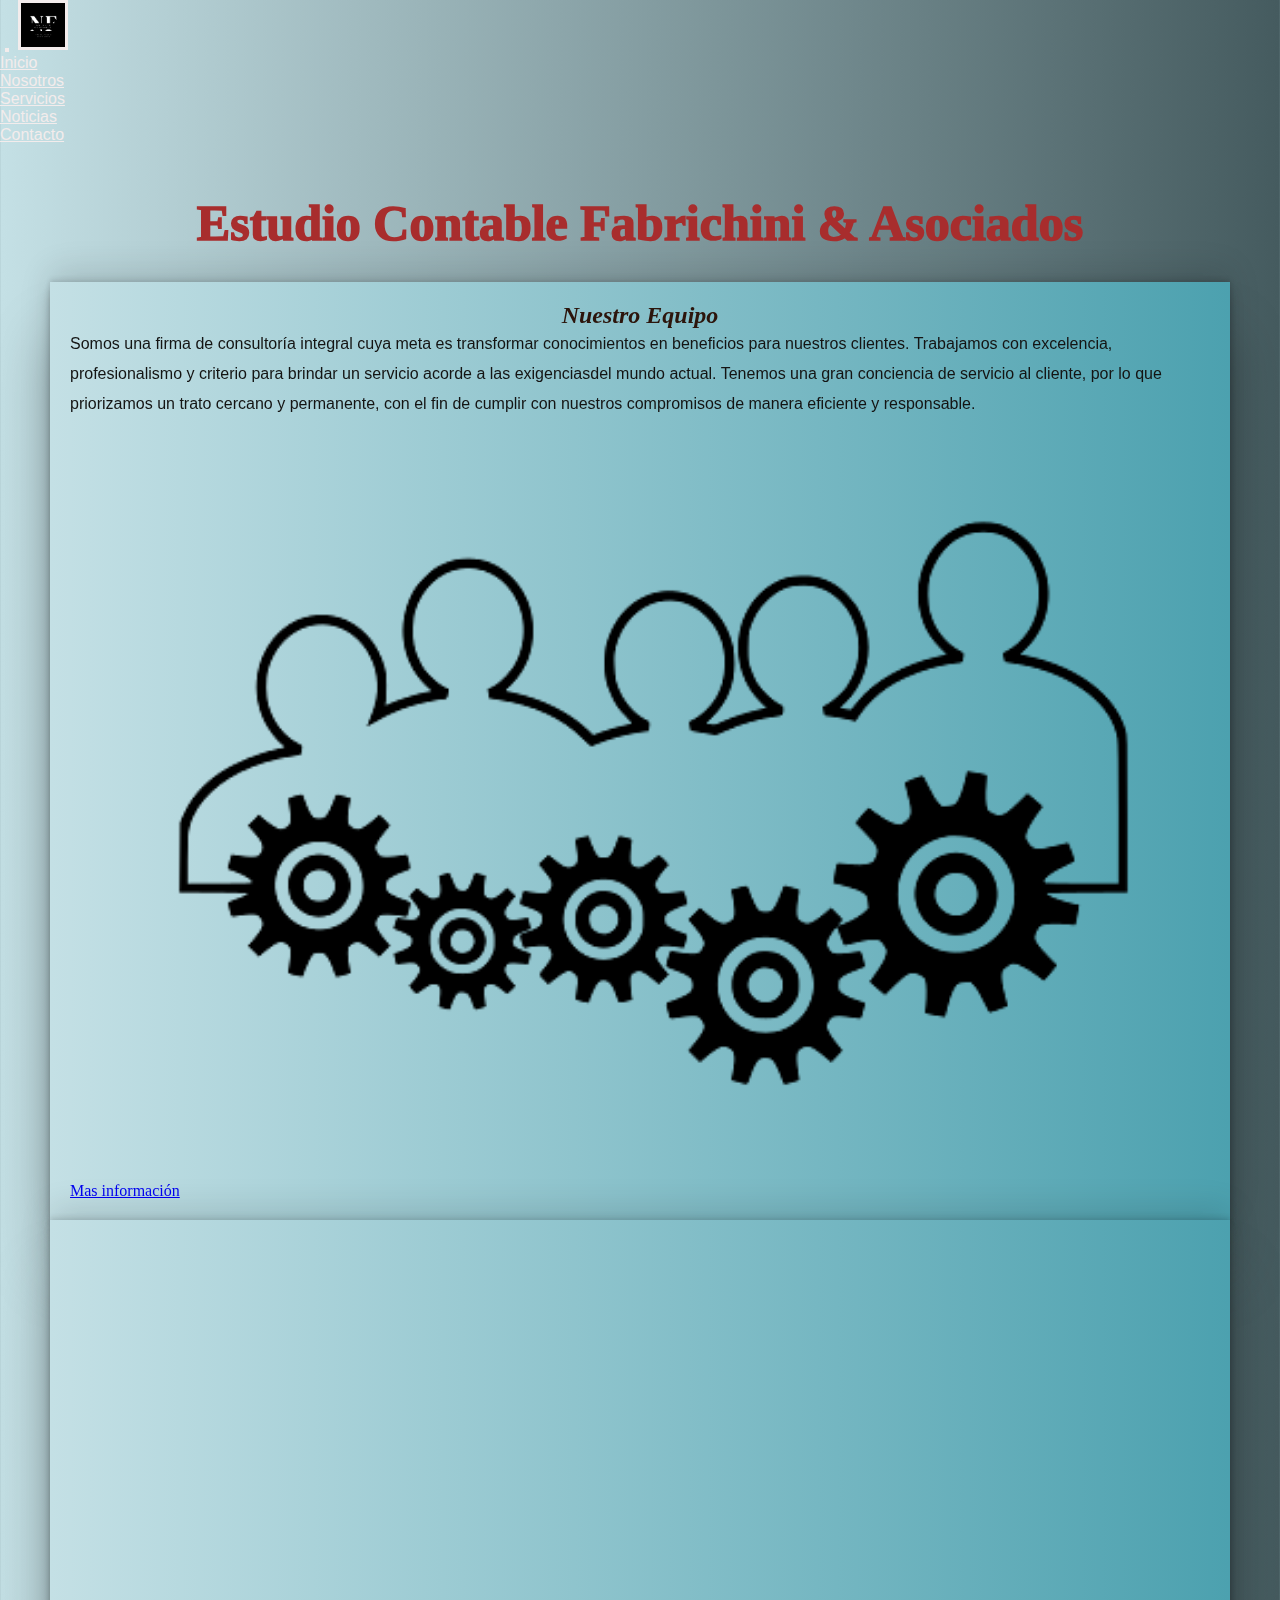
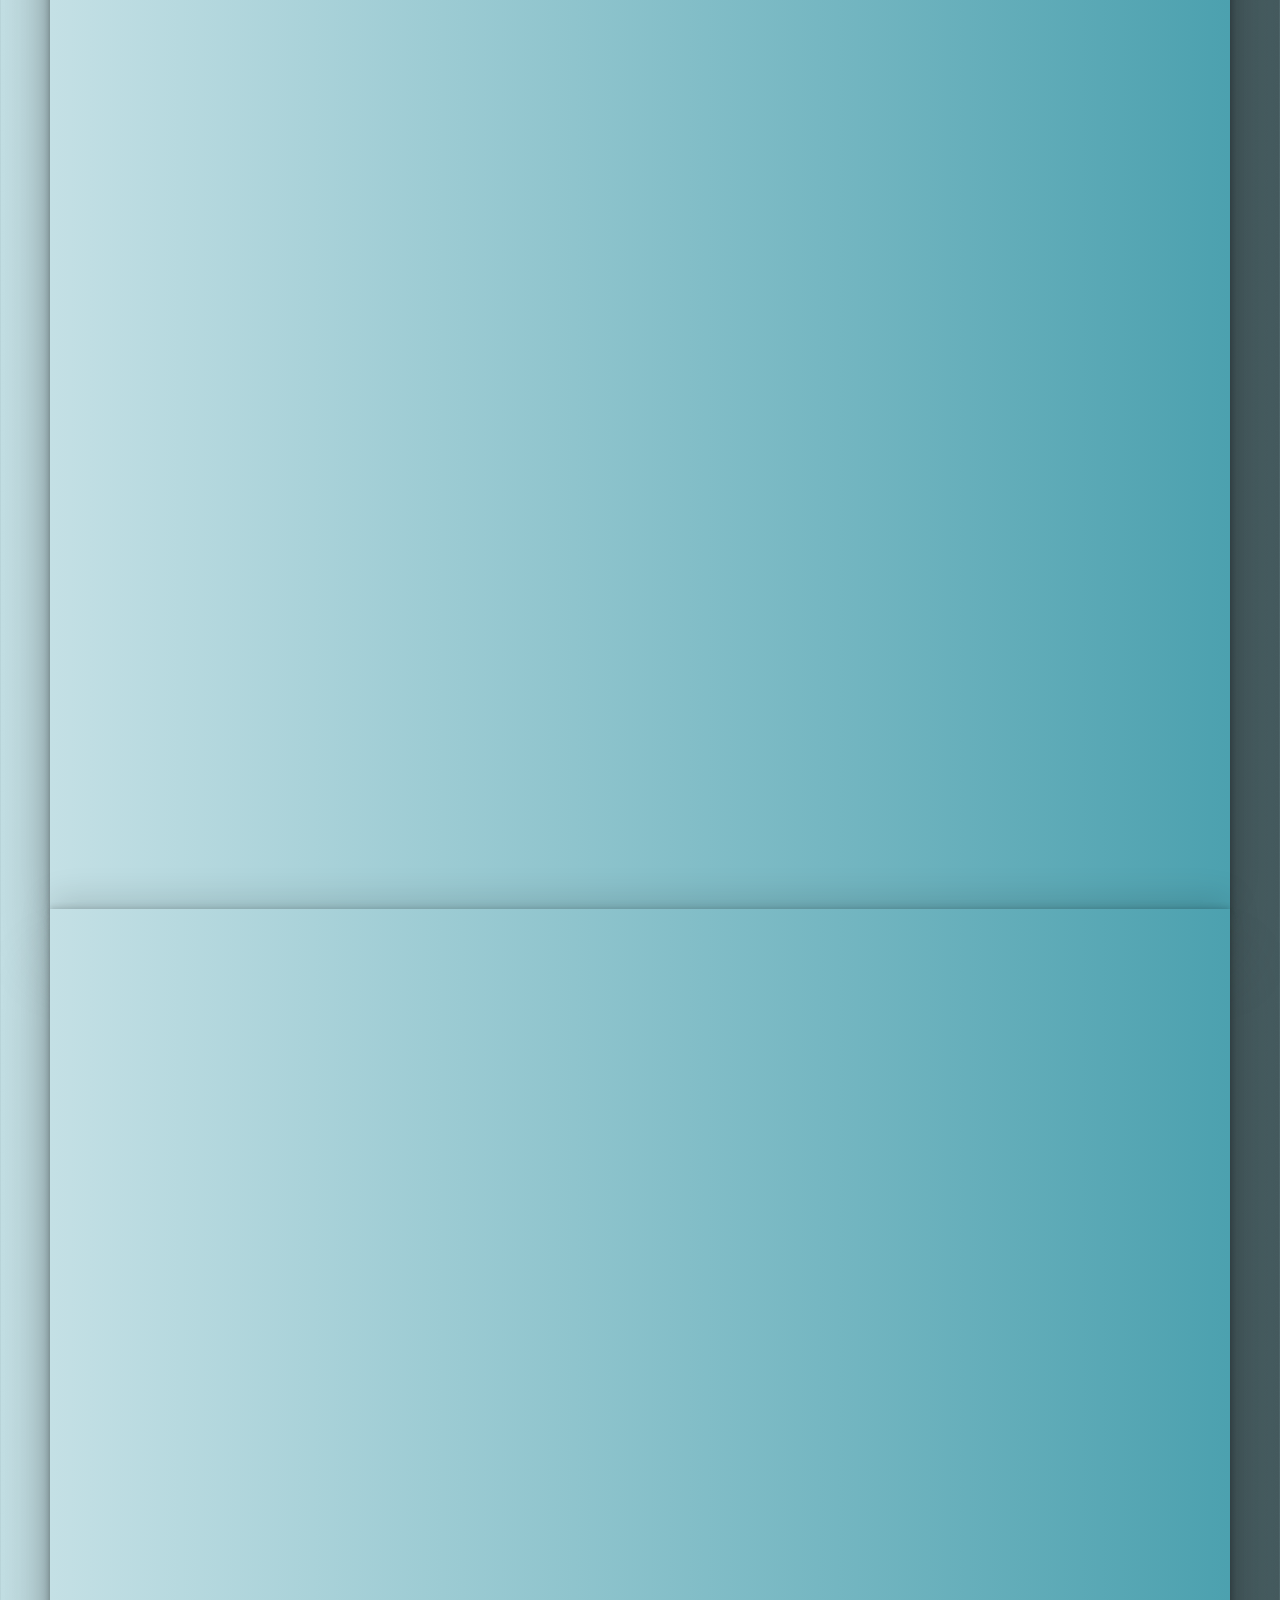
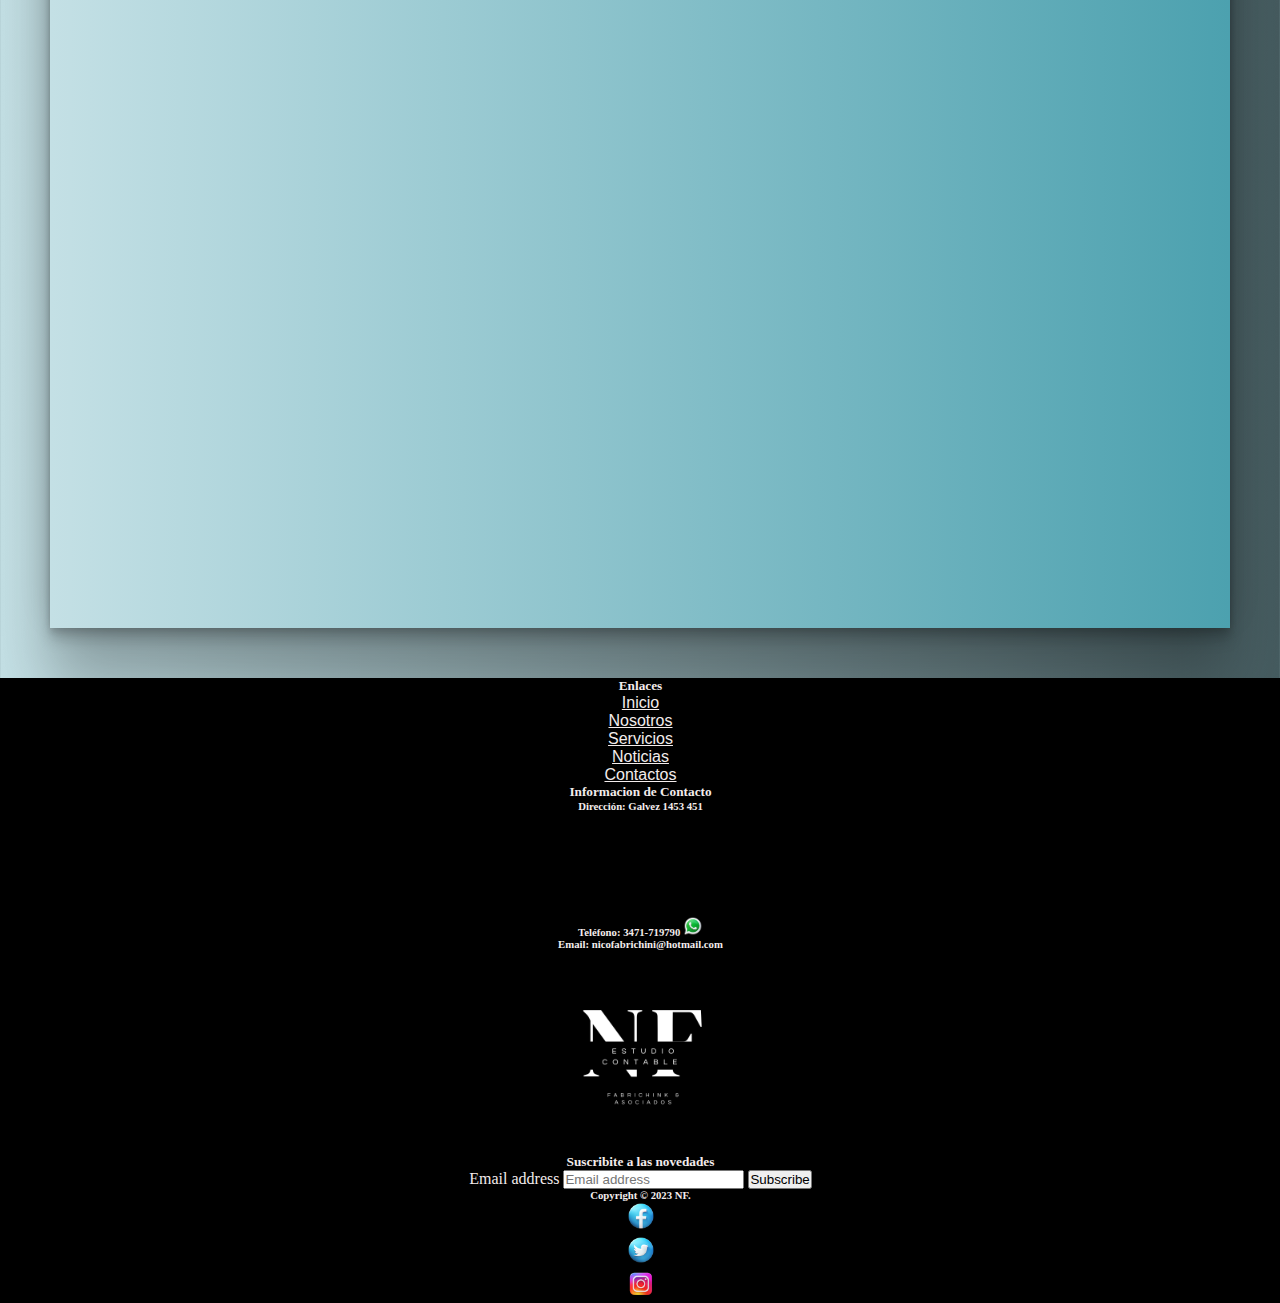
==== commit 5e64d281: "agregar salto linea" ====
--- a/index.html
+++ b/index.html
@@ -150,7 +150,7 @@
             </div>
 
             <div class="col-sm-2">
-                <h5><a href="./index.html"><img width="100" src="./imag/logo-negro.png" alt="logo"></a></h5>
+                <h5><a href="./index.html"><img width="200" src="./imag/logo-negro.png" alt="logo"></a></h5>
 
             </div>
 
